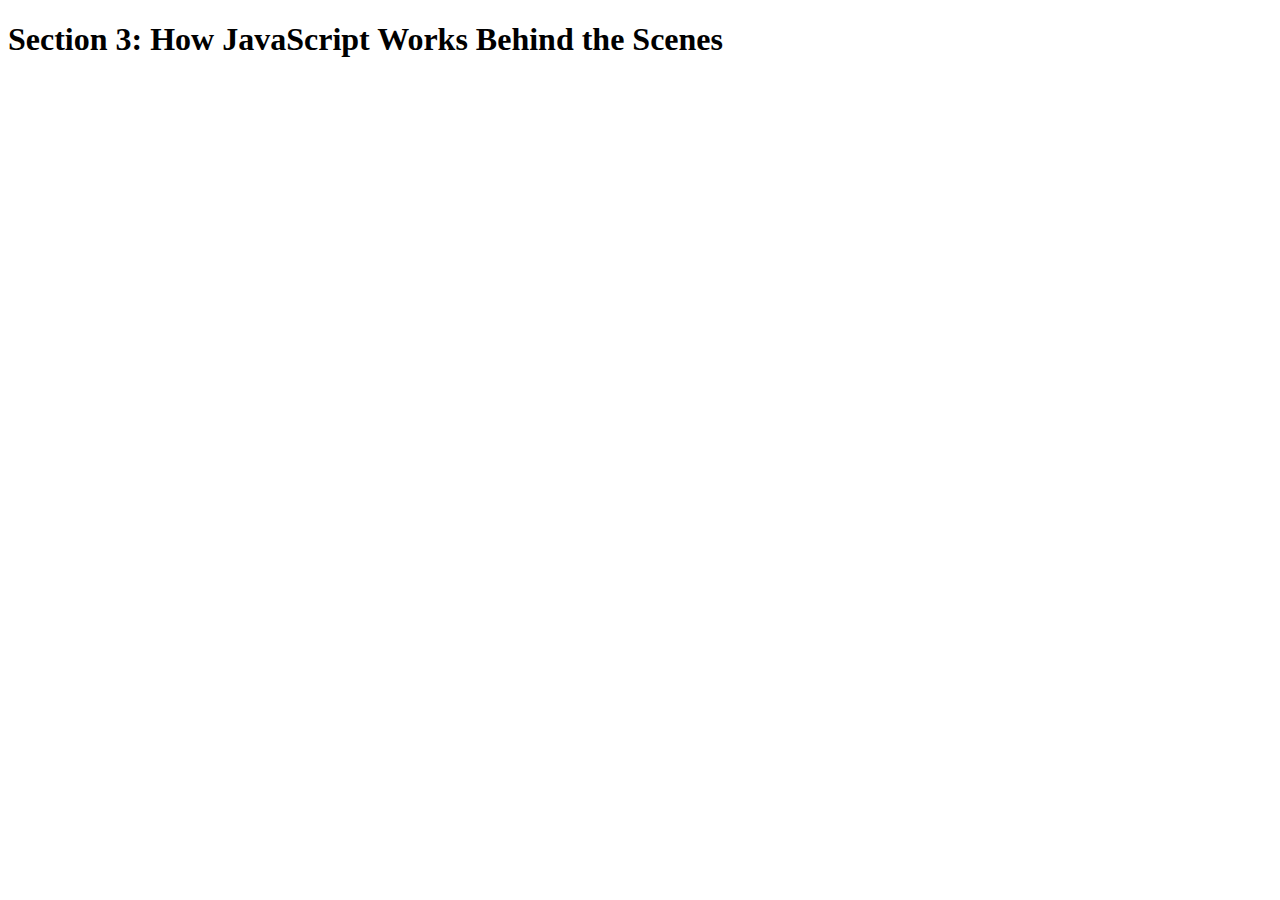
==== hoisting/index.html @ 3f6c0068 "hoisting" ====
<!DOCTYPE html>
<html lang="en">
    <head>
        <meta charset="UTF-8">
        <title>Section 3: How JavaScript Works Behind the Scenes</title>
    </head>

    <body>
        <h1>Section 3: How JavaScript Works Behind the Scenes</h1>
        <script src="script.js"></script>
    </body>
</html>
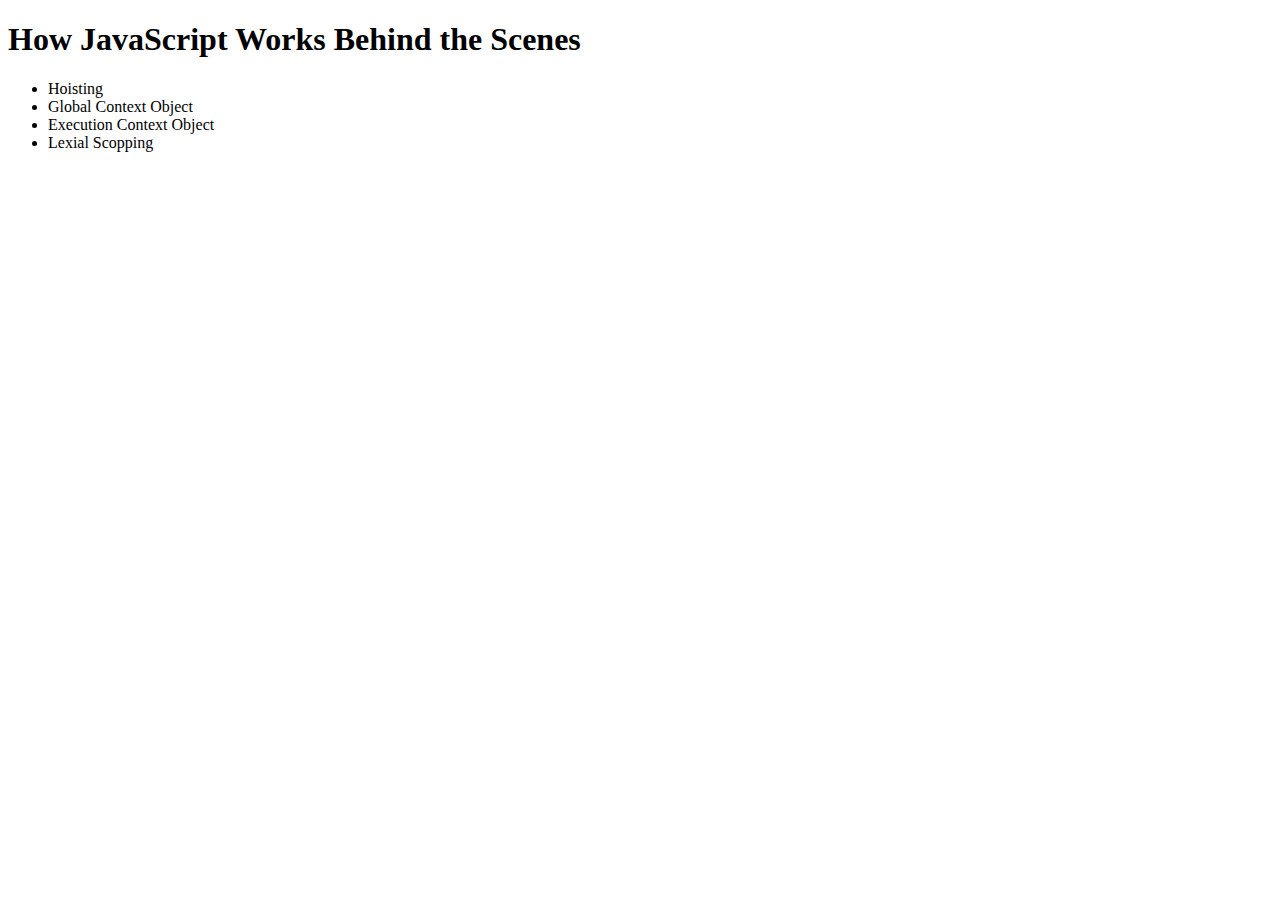
==== commit e310e4f3: "this-keyword and method borrowing" ====
--- a/hoisting/index.html
+++ b/hoisting/index.html
@@ -2,11 +2,18 @@
 <html lang="en">
     <head>
         <meta charset="UTF-8">
-        <title>Section 3: How JavaScript Works Behind the Scenes</title>
+        <title>How JavaScript Works Behind the Scenes</title>
     </head>
 
     <body>
-        <h1>Section 3: How JavaScript Works Behind the Scenes</h1>
-        <script src="script.js"></script>
+        <h1>How JavaScript Works Behind the Scenes</h1>       
+		<ul>
+			<li>Hoisting</li>
+			<li>Global Context Object</li>
+			<li>Execution Context Object</li>
+			<li>Lexial Scopping</li>
+		</ul>
+		
+		<script src="script.js"></script>
     </body>
 </html>